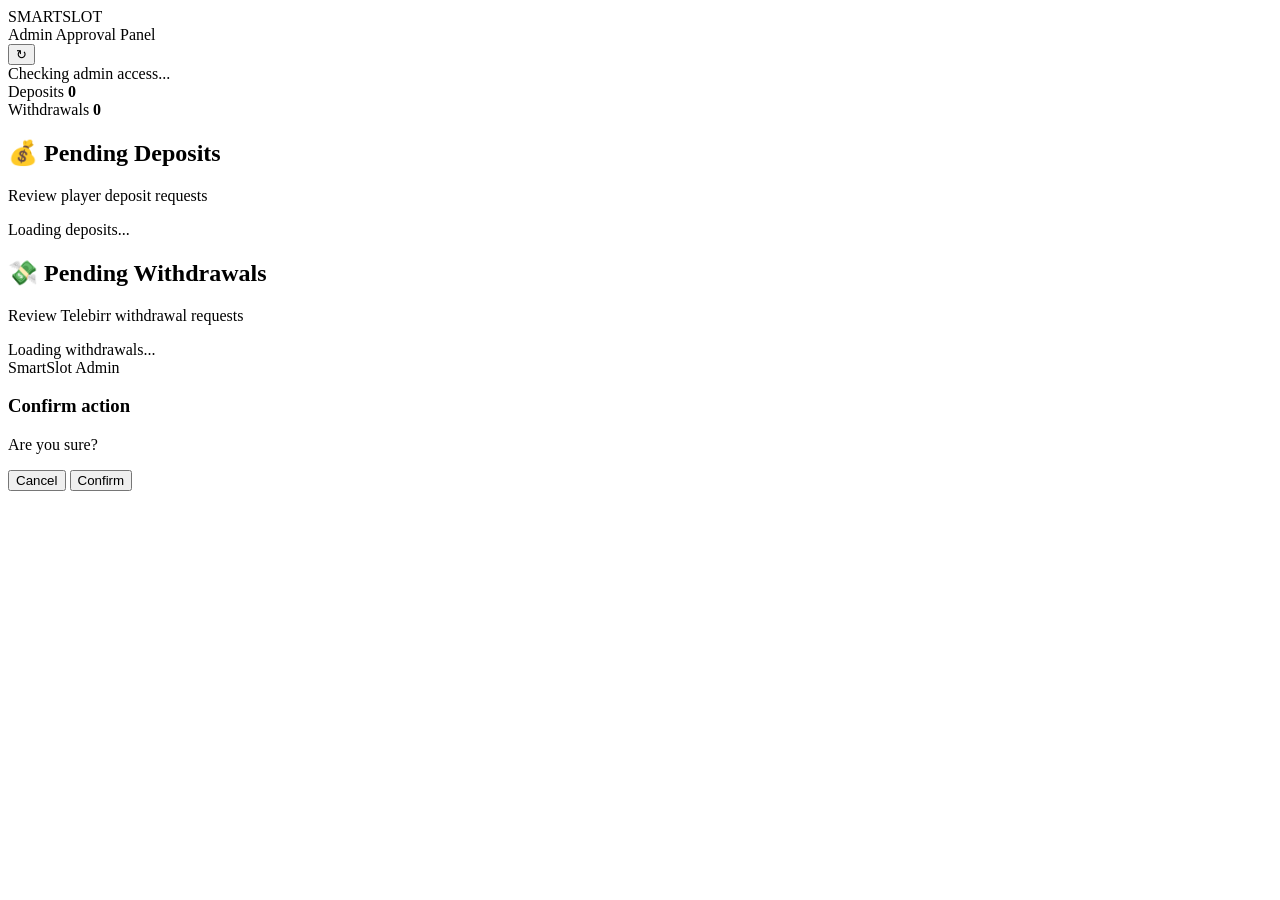
==== admin.html @ f1346b09 "Add admin.html for admin approval panel" ====
<!DOCTYPE html>
<html lang="en">
<head>
  <meta charset="UTF-8">

  <meta
    name="viewport"
    content="width=device-width, initial-scale=1.0, maximum-scale=1.0"
  >

  <title>SmartSlot Admin</title>

  <link rel="stylesheet" href="./admin.css">

  <script src="https://telegram.org/js/telegram-web-app.js"></script>
</head>

<body>

  <div class="app">

    <!-- HEADER -->
    <header class="header">

      <div>
        <div class="brand">
          SMARTSLOT
        </div>

        <div class="subtitle">
          Admin Approval Panel
        </div>
      </div>

      <button id="refreshBtn" class="refresh">
        ↻
      </button>

    </header>


    <!-- ADMIN STATUS -->

    <div id="status" class="status">
      Checking admin access...
    </div>


    <!-- SUMMARY -->

    <section class="summary">

      <div class="summary-card">
        <span>Deposits</span>
        <strong id="depositCount">0</strong>
      </div>

      <div class="summary-card">
        <span>Withdrawals</span>
        <strong id="withdrawCount">0</strong>
      </div>

    </section>


    <!-- DEPOSITS -->

    <section class="section">

      <div class="section-title">

        <div>
          <h2>💰 Pending Deposits</h2>
          <p>Review player deposit requests</p>
        </div>

      </div>

      <div id="deposits" class="requests">

        <div class="loading">
          Loading deposits...
        </div>

      </div>

    </section>


    <!-- WITHDRAWALS -->

    <section class="section">

      <div class="section-title">

        <div>
          <h2>💸 Pending Withdrawals</h2>
          <p>Review Telebirr withdrawal requests</p>
        </div>

      </div>

      <div id="withdrawals" class="requests">

        <div class="loading">
          Loading withdrawals...
        </div>

      </div>

    </section>


    <div class="footer">
      SmartSlot Admin
    </div>

  </div>


  <!-- CONFIRM MODAL -->

  <div id="confirmModal" class="modal">

    <div class="modal-box">

      <h3 id="modalTitle">
        Confirm action
      </h3>

      <p id="modalText">
        Are you sure?
      </p>

      <div class="modal-buttons">

        <button
          id="cancelBtn"
          class="btn cancel"
        >
          Cancel
        </button>

        <button
          id="confirmBtn"
          class="btn approve"
        >
          Confirm
        </button>

      </div>

    </div>

  </div>


  <script src="./admin.js"></script>

</body>
        </html>
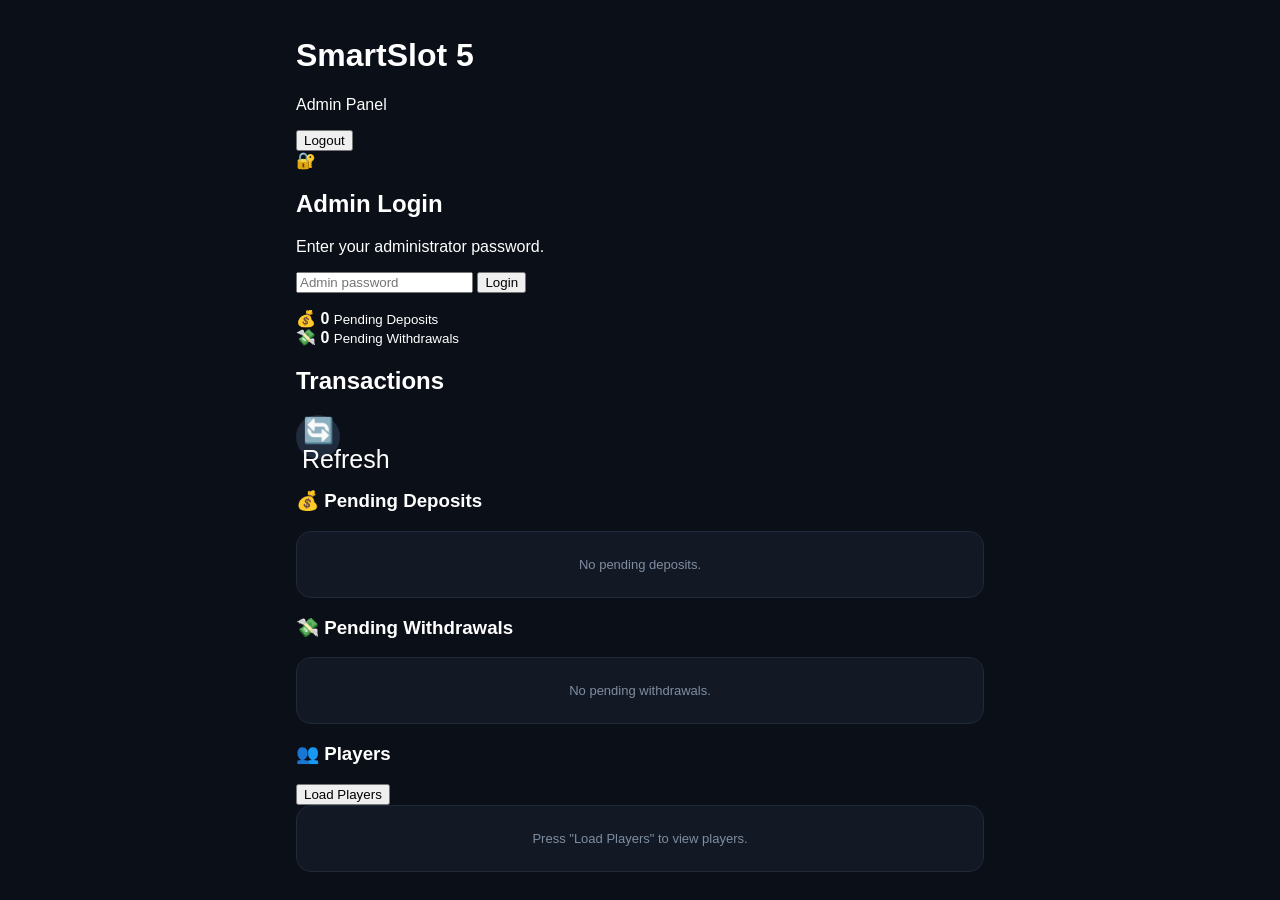
==== commit 14597801: "Add complete HTML structure for admin panel This file contains the complete HTML structure for the S" ====
--- a/admin.html
+++ b/admin.html
@@ -2,86 +2,91 @@
 <html lang="en">
 <head>
   <meta charset="UTF-8">
-
-  <meta
-    name="viewport"
-    content="width=device-width, initial-scale=1.0, maximum-scale=1.0"
-  >
-
-  <title>SmartSlot Admin</title>
-
+  <meta name="viewport" content="width=device-width, initial-scale=1.0">
+  <title>SmartSlot 5 Admin</title>
   <link rel="stylesheet" href="./admin.css">
-
-  <script src="https://telegram.org/js/telegram-web-app.js"></script>
 </head>
 
 <body>
 
-  <div class="app">
+<div class="app">
 
-    <!-- HEADER -->
-    <header class="header">
+  <header class="topbar">
+    <div>
+      <h1>SmartSlot 5</h1>
+      <p>Admin Panel</p>
+    </div>
 
-      <div>
-        <div class="brand">
-          SMARTSLOT
-        </div>
+    <button id="logoutBtn" class="logout hidden">
+      Logout
+    </button>
+  </header>
 
-        <div class="subtitle">
-          Admin Approval Panel
-        </div>
+  <!-- LOGIN -->
+  <section id="loginScreen" class="login-card">
+
+    <div class="lock">🔐</div>
+
+    <h2>Admin Login</h2>
+    <p class="muted">Enter your administrator password.</p>
+
+    <input
+      id="adminPassword"
+      type="password"
+      placeholder="Admin password"
+      autocomplete="current-password"
+    >
+
+    <button id="loginBtn" class="primary">
+      Login
+    </button>
+
+    <p id="loginError" class="error"></p>
+
+  </section>
+
+
+  <!-- ADMIN -->
+  <main id="adminScreen" class="hidden">
+
+    <section class="stats">
+
+      <div class="stat">
+        <span>💰</span>
+        <strong id="depositCount">0</strong>
+        <small>Pending Deposits</small>
       </div>
 
-      <button id="refreshBtn" class="refresh">
-        ↻
-      </button>
-
-    </header>
-
-
-    <!-- ADMIN STATUS -->
-
-    <div id="status" class="status">
-      Checking admin access...
-    </div>
-
-
-    <!-- SUMMARY -->
-
-    <section class="summary">
-
-      <div class="summary-card">
-        <span>Deposits</span>
-        <strong id="depositCount">0</strong>
-      </div>
-
-      <div class="summary-card">
-        <span>Withdrawals</span>
+      <div class="stat">
+        <span>💸</span>
         <strong id="withdrawCount">0</strong>
+        <small>Pending Withdrawals</small>
       </div>
 
     </section>
 
 
+    <div class="toolbar">
+      <h2>Transactions</h2>
+
+      <button id="refreshBtn" class="refresh">
+        🔄 Refresh
+      </button>
+    </div>
+
+
     <!-- DEPOSITS -->
 
-    <section class="section">
+    <section class="panel">
 
-      <div class="section-title">
-
-        <div>
-          <h2>💰 Pending Deposits</h2>
-          <p>Review player deposit requests</p>
-        </div>
-
+      <div class="panel-title">
+        <h3>💰 Pending Deposits</h3>
       </div>
 
-      <div id="deposits" class="requests">
-
-        <div class="loading">
-          Loading deposits...
+      <div id="depositList">
+        <div class="empty">
+          No pending deposits.
         </div>
-
       </div>
 
     </section>
@@ -89,73 +94,46 @@
 
     <!-- WITHDRAWALS -->
 
-    <section class="section">
+    <section class="panel">
 
-      <div class="section-title">
-
-        <div>
-          <h2>💸 Pending Withdrawals</h2>
-          <p>Review Telebirr withdrawal requests</p>
-        </div>
-
+      <div class="panel-title">
+        <h3>💸 Pending Withdrawals</h3>
       </div>
 
-      <div id="withdrawals" class="requests">
-
-        <div class="loading">
-          Loading withdrawals...
+      <div id="withdrawList">
+        <div class="empty">
+          No pending withdrawals.
         </div>
-
       </div>
 
     </section>
 
 
-    <div class="footer">
-      SmartSlot Admin
-    </div>
+    <!-- PLAYERS -->
 
-  </div>
+    <section class="panel">
 
+      <div class="panel-title">
+        <h3>👥 Players</h3>
 
-  <!-- CONFIRM MODAL -->
-
-  <div id="confirmModal" class="modal">
-
-    <div class="modal-box">
-
-      <h3 id="modalTitle">
-        Confirm action
-      </h3>
-
-      <p id="modalText">
-        Are you sure?
-      </p>
-
-      <div class="modal-buttons">
-
-        <button
-          id="cancelBtn"
-          class="btn cancel"
-        >
-          Cancel
+        <button id="playersBtn" class="small-btn">
+          Load Players
         </button>
-
-        <button
-          id="confirmBtn"
-          class="btn approve"
-        >
-          Confirm
-        </button>
-
       </div>
 
-    </div>
+      <div id="playerList">
+        <div class="empty">
+          Press "Load Players" to view players.
+        </div>
+      </div>
 
-  </div>
+    </section>
 
+  </main>
 
-  <script src="./admin.js"></script>
+</div>
+
+<script src="./admin.js"></script>
 
 </body>
-        </html>
+</html>
--- a/admin.css
+++ b/admin.css
@@ -0,0 +1,376 @@
+* {
+  box-sizing: border-box;
+}
+
+body {
+  margin: 0;
+  background: #0b0f17;
+  color: #ffffff;
+  font-family: Arial, sans-serif;
+}
+
+button {
+  font-family: inherit;
+}
+
+.app {
+  width: 100%;
+  max-width: 720px;
+  margin: auto;
+  padding: 16px;
+}
+
+
+/* HEADER */
+
+.header {
+  display: flex;
+  justify-content: space-between;
+  align-items: center;
+
+  padding: 18px;
+
+  background: #121925;
+
+  border: 1px solid #202a3a;
+  border-radius: 18px;
+}
+
+.brand {
+  font-size: 22px;
+  font-weight: 900;
+  letter-spacing: 1px;
+}
+
+.subtitle {
+  margin-top: 4px;
+  color: #8d99aa;
+  font-size: 13px;
+}
+
+.refresh {
+  width: 44px;
+  height: 44px;
+
+  border: 0;
+  border-radius: 50%;
+
+  background: #202b3d;
+  color: white;
+
+  font-size: 25px;
+
+  cursor: pointer;
+}
+
+
+/* STATUS */
+
+.status {
+  margin-top: 12px;
+  padding: 13px 15px;
+
+  border-radius: 12px;
+
+  background: #121925;
+  border: 1px solid #202a3a;
+
+  color: #9ba8ba;
+
+  font-size: 13px;
+}
+
+.status.success {
+  color: #57e389;
+}
+
+.status.error {
+  color: #ff6878;
+}
+
+
+/* SUMMARY */
+
+.summary {
+  display: grid;
+  grid-template-columns: 1fr 1fr;
+
+  gap: 12px;
+
+  margin-top: 14px;
+}
+
+.summary-card {
+  padding: 18px;
+
+  background: #121925;
+
+  border: 1px solid #202a3a;
+  border-radius: 16px;
+}
+
+.summary-card span {
+  display: block;
+
+  color: #8996a8;
+
+  font-size: 13px;
+}
+
+.summary-card strong {
+  display: block;
+
+  margin-top: 5px;
+
+  font-size: 30px;
+}
+
+
+/* SECTION */
+
+.section {
+  margin-top: 18px;
+}
+
+.section-title {
+  margin-bottom: 10px;
+}
+
+.section-title h2 {
+  margin: 0;
+
+  font-size: 18px;
+}
+
+.section-title p {
+  margin: 5px 0 0;
+
+  color: #8996a8;
+
+  font-size: 12px;
+}
+
+
+/* REQUESTS */
+
+.requests {
+  display: flex;
+  flex-direction: column;
+  gap: 10px;
+}
+
+.request {
+  padding: 16px;
+
+  background: #121925;
+
+  border: 1px solid #202a3a;
+
+  border-radius: 16px;
+}
+
+.request-top {
+  display: flex;
+  justify-content: space-between;
+  align-items: flex-start;
+
+  gap: 10px;
+}
+
+.request-id {
+  color: #7f8da0;
+  font-size: 12px;
+}
+
+.request-amount {
+  font-size: 23px;
+  font-weight: 900;
+}
+
+.request-info {
+  margin-top: 13px;
+
+  display: grid;
+  gap: 7px;
+}
+
+.info-row {
+  display: flex;
+  justify-content: space-between;
+  gap: 15px;
+
+  font-size: 13px;
+}
+
+.info-label {
+  color: #7f8da0;
+}
+
+.info-value {
+  text-align: right;
+  word-break: break-word;
+}
+
+
+/* ACTIONS */
+
+.actions {
+  display: grid;
+  grid-template-columns: 1fr 1fr;
+
+  gap: 9px;
+
+  margin-top: 15px;
+}
+
+.btn {
+  border: 0;
+
+  min-height: 45px;
+
+  border-radius: 11px;
+
+  color: white;
+
+  font-size: 14px;
+  font-weight: 800;
+
+  cursor: pointer;
+}
+
+.btn.approve {
+  background: #168b4b;
+}
+
+.btn.reject {
+  background: #a52b3c;
+}
+
+.btn.cancel {
+  background: #303b4c;
+}
+
+.btn:disabled {
+  opacity: .5;
+  cursor: not-allowed;
+}
+
+
+/* EMPTY */
+
+.empty {
+  padding: 25px;
+
+  text-align: center;
+
+  background: #121925;
+
+  border: 1px solid #202a3a;
+
+  border-radius: 15px;
+
+  color: #7f8da0;
+
+  font-size: 13px;
+}
+
+.loading {
+  padding: 25px;
+
+  text-align: center;
+
+  color: #7f8da0;
+}
+
+
+/* MODAL */
+
+.modal {
+  position: fixed;
+
+  inset: 0;
+
+  display: none;
+
+  align-items: center;
+  justify-content: center;
+
+  padding: 20px;
+
+  background: rgba(0, 0, 0, .7);
+
+  z-index: 100;
+}
+
+.modal.open {
+  display: flex;
+}
+
+.modal-box {
+  width: 100%;
+  max-width: 390px;
+
+  padding: 22px;
+
+  background: #151d29;
+
+  border: 1px solid #293548;
+
+  border-radius: 18px;
+}
+
+.modal-box h3 {
+  margin: 0;
+  font-size: 19px;
+}
+
+.modal-box p {
+  margin: 12px 0 20px;
+
+  color: #a3afbf;
+
+  line-height: 1.5;
+}
+
+.modal-buttons {
+  display: grid;
+  grid-template-columns: 1fr 1fr;
+
+  gap: 10px;
+}
+
+
+/* FOOTER */
+
+.footer {
+  padding: 30px 0 15px;
+
+  text-align: center;
+
+  color: #566276;
+
+  font-size: 11px;
+}
+
+
+/* MOBILE */
+
+@media (max-width: 420px) {
+
+  .app {
+    padding: 10px;
+  }
+
+  .header {
+    padding: 15px;
+  }
+
+  .request {
+    padding: 14px;
+  }
+
+  .request-amount {
+    font-size: 20px;
+  }
+
+    }
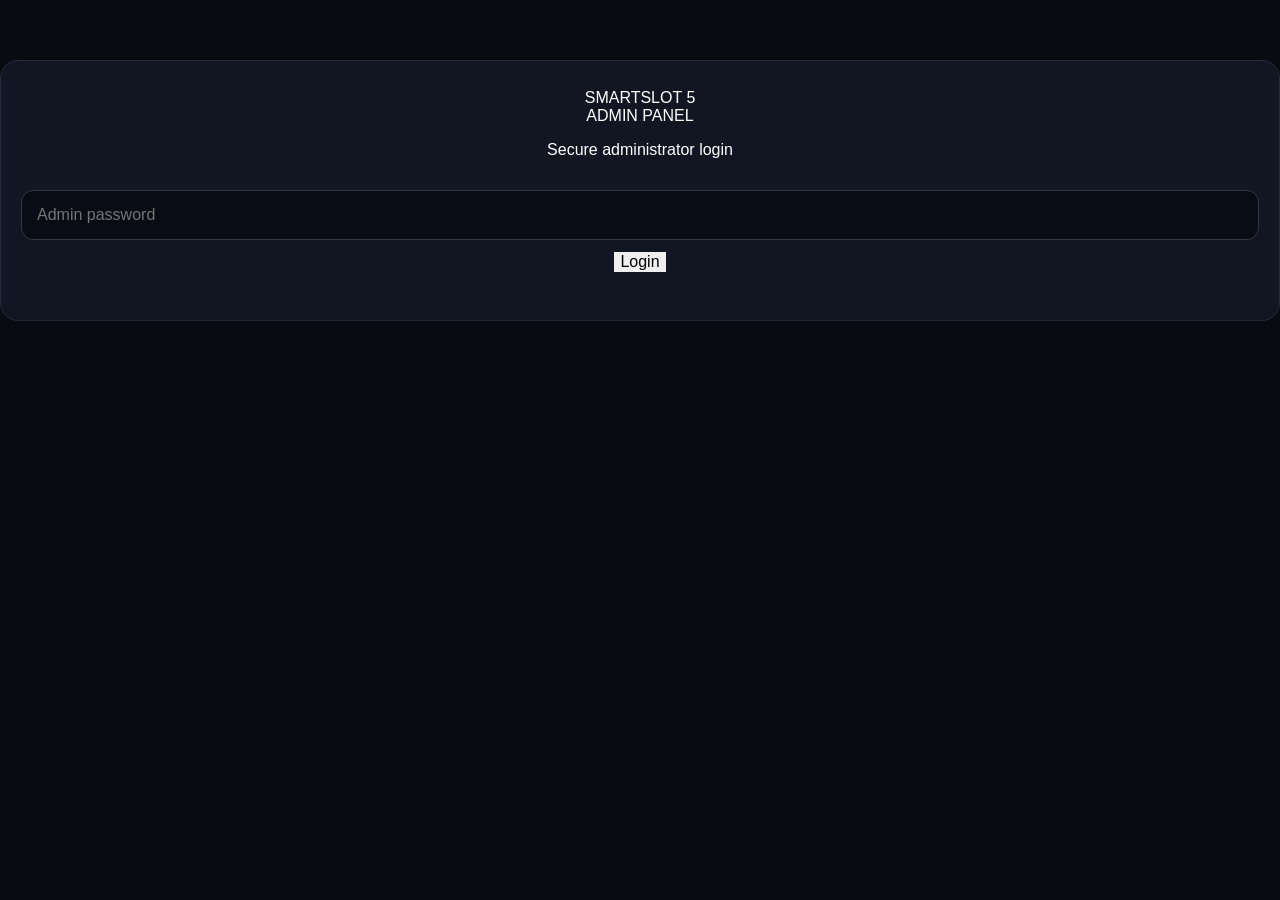
==== commit f8f5f1d8: "Add admin.html for SmartSlot 5 Admin panel This file contains the HTML structure for the SmartSlot 5" ====
--- a/admin.html
+++ b/admin.html
@@ -2,138 +2,250 @@
 <html lang="en">
 <head>
   <meta charset="UTF-8">
-  <meta name="viewport" content="width=device-width, initial-scale=1.0">
+
+  <meta
+    name="viewport"
+    content="width=device-width, initial-scale=1.0"
+  >
+
   <title>SmartSlot 5 Admin</title>
-  <link rel="stylesheet" href="./admin.css">
+
+  <link
+    rel="stylesheet"
+    href="admin.css"
+  >
 </head>
 
 <body>
 
-<div class="app">
-
-  <header class="topbar">
-    <div>
-      <h1>SmartSlot 5</h1>
-      <p>Admin Panel</p>
+  <!-- ==============================
+       LOGIN
+  =============================== -->
+
+  <section
+    id="loginScreen"
+    class="login-screen"
+  >
+
+    <div class="login-card">
+
+      <div class="logo">
+        SMARTSLOT 5
+      </div>
+
+      <div class="admin-title">
+        ADMIN PANEL
+      </div>
+
+      <p class="subtitle">
+        Secure administrator login
+      </p>
+
+      <input
+        id="adminPassword"
+        type="password"
+        placeholder="Admin password"
+        autocomplete="current-password"
+      >
+
+      <button
+        id="loginBtn"
+        type="button"
+        class="primary-btn"
+      >
+        Login
+      </button>
+
+      <div
+        id="loginError"
+        class="error"
+      ></div>
+
     </div>
 
-    <button id="logoutBtn" class="logout hidden">
-      Logout
-    </button>
-  </header>
-
-  <!-- LOGIN -->
-  <section id="loginScreen" class="login-card">
-
-    <div class="lock">🔐</div>
-
-    <h2>Admin Login</h2>
-    <p class="muted">Enter your administrator password.</p>
-
-    <input
-      id="adminPassword"
-      type="password"
-      placeholder="Admin password"
-      autocomplete="current-password"
-    >
-
-    <button id="loginBtn" class="primary">
-      Login
-    </button>
-
-    <p id="loginError" class="error"></p>
-
   </section>
 
 
-  <!-- ADMIN -->
-  <main id="adminScreen" class="hidden">
-
-    <section class="stats">
-
-      <div class="stat">
-        <span>💰</span>
-        <strong id="depositCount">0</strong>
-        <small>Pending Deposits</small>
-      </div>
-
-      <div class="stat">
-        <span>💸</span>
-        <strong id="withdrawCount">0</strong>
-        <small>Pending Withdrawals</small>
-      </div>
-
-    </section>
-
-
-    <div class="toolbar">
-      <h2>Transactions</h2>
-
-      <button id="refreshBtn" class="refresh">
-        🔄 Refresh
+  <!-- ==============================
+       ADMIN PANEL
+  =============================== -->
+
+  <section
+    id="adminScreen"
+    class="admin-screen hidden"
+  >
+
+    <header class="topbar">
+
+      <div>
+        <div class="brand">
+          SMARTSLOT 5
+        </div>
+
+        <div class="admin-label">
+          ADMIN PANEL
+        </div>
+      </div>
+
+      <button
+        id="logoutBtn"
+        type="button"
+        class="logout-btn hidden"
+      >
+        Logout
       </button>
-    </div>
-
-
-    <!-- DEPOSITS -->
-
-    <section class="panel">
-
-      <div class="panel-title">
-        <h3>💰 Pending Deposits</h3>
-      </div>
-
-      <div id="depositList">
-        <div class="empty">
-          No pending deposits.
-        </div>
-      </div>
-
-    </section>
-
-
-    <!-- WITHDRAWALS -->
-
-    <section class="panel">
-
-      <div class="panel-title">
-        <h3>💸 Pending Withdrawals</h3>
-      </div>
-
-      <div id="withdrawList">
-        <div class="empty">
-          No pending withdrawals.
-        </div>
-      </div>
-
-    </section>
-
-
-    <!-- PLAYERS -->
-
-    <section class="panel">
-
-      <div class="panel-title">
-        <h3>👥 Players</h3>
-
-        <button id="playersBtn" class="small-btn">
-          Load Players
+
+    </header>
+
+
+    <main class="container">
+
+      <!-- ACTION BAR -->
+
+      <div class="toolbar">
+
+        <button
+          id="refreshBtn"
+          type="button"
+          class="tool-btn"
+        >
+          🔄 Refresh
         </button>
-      </div>
-
-      <div id="playerList">
-        <div class="empty">
-          Press "Load Players" to view players.
-        </div>
-      </div>
-
-    </section>
-
-  </main>
-
-</div>
-
-<script src="./admin.js"></script>
+
+        <button
+          id="playersBtn"
+          type="button"
+          class="tool-btn"
+        >
+          👥 Players
+        </button>
+
+      </div>
+
+
+      <!-- ==========================
+           DEPOSITS
+      =========================== -->
+
+      <section class="panel">
+
+        <div class="panel-header">
+
+          <div>
+            <h2>
+              💰 Pending Deposits
+            </h2>
+
+            <p>
+              Review player deposit requests
+            </p>
+          </div>
+
+          <span
+            id="depositCount"
+            class="count"
+          >
+            0
+          </span>
+
+        </div>
+
+        <div
+          id="depositList"
+          class="list"
+        >
+          <div class="empty">
+            No pending deposits.
+          </div>
+        </div>
+
+      </section>
+
+
+      <!-- ==========================
+           WITHDRAWALS
+      =========================== -->
+
+      <section class="panel">
+
+        <div class="panel-header">
+
+          <div>
+            <h2>
+              💸 Pending Withdrawals
+            </h2>
+
+            <p>
+              Review Telebirr withdrawal requests
+            </p>
+          </div>
+
+          <span
+            id="withdrawCount"
+            class="count"
+          >
+            0
+          </span>
+
+        </div>
+
+        <div
+          id="withdrawList"
+          class="list"
+        >
+          <div class="empty">
+            No pending withdrawals.
+          </div>
+        </div>
+
+      </section>
+
+
+      <!-- ==========================
+           PLAYERS
+      =========================== -->
+
+      <section
+        id="playersPanel"
+        class="panel"
+      >
+
+        <div class="panel-header">
+
+          <div>
+            <h2>
+              👥 Players
+            </h2>
+
+            <p>
+              Registered SmartSlot players
+            </p>
+          </div>
+
+        </div>
+
+        <div
+          id="playerList"
+          class="list"
+        >
+          <div class="empty">
+            Press Players to load players.
+          </div>
+        </div>
+
+      </section>
+
+    </main>
+
+
+    <footer class="footer">
+      SmartSlot 5 Admin
+    </footer>
+
+  </section>
+
+
+  <script src="admin.js"></script>
 
 </body>
 </html>
--- a/admin.css
+++ b/admin.css
@@ -4,373 +4,239 @@
 
 body {
   margin: 0;
-  background: #0b0f17;
+  background: #090b12;
   color: #ffffff;
   font-family: Arial, sans-serif;
 }
 
-button {
-  font-family: inherit;
+button,
+input {
+  font: inherit;
 }
 
 .app {
   width: 100%;
-  max-width: 720px;
+  max-width: 700px;
   margin: auto;
   padding: 16px;
 }
 
-
-/* HEADER */
-
-.header {
+.topbar {
   display: flex;
   justify-content: space-between;
   align-items: center;
-
-  padding: 18px;
-
-  background: #121925;
-
-  border: 1px solid #202a3a;
+  margin-bottom: 20px;
+}
+
+.topbar h1 {
+  margin: 0;
+  font-size: 23px;
+}
+
+.topbar p {
+  margin: 4px 0 0;
+  color: #9298a8;
+}
+
+.login-card {
+  background: #121622;
+  border: 1px solid #252b3b;
   border-radius: 18px;
-}
-
-.brand {
-  font-size: 22px;
-  font-weight: 900;
-  letter-spacing: 1px;
-}
-
-.subtitle {
-  margin-top: 4px;
-  color: #8d99aa;
-  font-size: 13px;
-}
-
-.refresh {
-  width: 44px;
-  height: 44px;
-
+  padding: 28px 20px;
+  text-align: center;
+  margin-top: 60px;
+}
+
+.lock {
+  font-size: 48px;
+  margin-bottom: 10px;
+}
+
+.login-card h2 {
+  margin: 5px 0;
+}
+
+.muted {
+  color: #9298a8;
+}
+
+input {
+  width: 100%;
+  padding: 15px;
+  margin: 15px 0 12px;
+  border-radius: 12px;
+  border: 1px solid #303747;
+  background: #090c14;
+  color: white;
+  outline: none;
+}
+
+input:focus {
+  border-color: #6c63ff;
+}
+
+button {
   border: 0;
-  border-radius: 50%;
-
-  background: #202b3d;
-  color: white;
-
-  font-size: 25px;
-
   cursor: pointer;
 }
 
-
-/* STATUS */
-
-.status {
-  margin-top: 12px;
-  padding: 13px 15px;
-
+.primary {
+  width: 100%;
+  padding: 15px;
   border-radius: 12px;
-
-  background: #121925;
-  border: 1px solid #202a3a;
-
-  color: #9ba8ba;
-
-  font-size: 13px;
-}
-
-.status.success {
-  color: #57e389;
-}
-
-.status.error {
-  color: #ff6878;
-}
-
-
-/* SUMMARY */
-
-.summary {
+  background: #6c63ff;
+  color: white;
+  font-weight: bold;
+}
+
+.logout {
+  padding: 9px 13px;
+  border-radius: 9px;
+  background: #292e3b;
+  color: white;
+}
+
+.error {
+  color: #ff6262;
+  min-height: 20px;
+}
+
+.hidden {
+  display: none !important;
+}
+
+.stats {
   display: grid;
   grid-template-columns: 1fr 1fr;
-
   gap: 12px;
-
-  margin-top: 14px;
-}
-
-.summary-card {
-  padding: 18px;
-
-  background: #121925;
-
-  border: 1px solid #202a3a;
+  margin-bottom: 20px;
+}
+
+.stat {
+  background: #121622;
+  border: 1px solid #252b3b;
+  border-radius: 15px;
+  padding: 17px;
+}
+
+.stat span {
+  display: block;
+  font-size: 24px;
+}
+
+.stat strong {
+  display: block;
+  font-size: 25px;
+  margin-top: 8px;
+}
+
+.stat small {
+  color: #9298a8;
+}
+
+.toolbar {
+  display: flex;
+  justify-content: space-between;
+  align-items: center;
+}
+
+.toolbar h2 {
+  font-size: 20px;
+}
+
+.refresh,
+.small-btn {
+  padding: 9px 12px;
+  border-radius: 9px;
+  background: #242a38;
+  color: white;
+}
+
+.panel {
+  margin-top: 15px;
+  background: #121622;
+  border: 1px solid #252b3b;
   border-radius: 16px;
-}
-
-.summary-card span {
-  display: block;
-
-  color: #8996a8;
-
-  font-size: 13px;
-}
-
-.summary-card strong {
-  display: block;
-
-  margin-top: 5px;
-
-  font-size: 30px;
-}
-
-
-/* SECTION */
-
-.section {
-  margin-top: 18px;
-}
-
-.section-title {
-  margin-bottom: 10px;
-}
-
-.section-title h2 {
-  margin: 0;
-
-  font-size: 18px;
-}
-
-.section-title p {
-  margin: 5px 0 0;
-
-  color: #8996a8;
-
-  font-size: 12px;
-}
-
-
-/* REQUESTS */
-
-.requests {
-  display: flex;
-  flex-direction: column;
+  padding: 15px;
+}
+
+.panel-title {
+  display: flex;
+  justify-content: space-between;
+  align-items: center;
+}
+
+.panel-title h3 {
+  margin: 0 0 12px;
+  font-size: 17px;
+}
+
+.item {
+  background: #090c14;
+  border: 1px solid #292f3e;
+  border-radius: 12px;
+  padding: 13px;
+  margin-top: 10px;
+}
+
+.item-row {
+  display: flex;
+  justify-content: space-between;
   gap: 10px;
-}
-
-.request {
-  padding: 16px;
-
-  background: #121925;
-
-  border: 1px solid #202a3a;
-
-  border-radius: 16px;
-}
-
-.request-top {
-  display: flex;
-  justify-content: space-between;
-  align-items: flex-start;
-
-  gap: 10px;
-}
-
-.request-id {
-  color: #7f8da0;
-  font-size: 12px;
-}
-
-.request-amount {
-  font-size: 23px;
-  font-weight: 900;
-}
-
-.request-info {
-  margin-top: 13px;
-
-  display: grid;
-  gap: 7px;
-}
-
-.info-row {
-  display: flex;
-  justify-content: space-between;
-  gap: 15px;
-
-  font-size: 13px;
-}
-
-.info-label {
-  color: #7f8da0;
-}
-
-.info-value {
+  margin: 6px 0;
+}
+
+.label {
+  color: #8e95a7;
+}
+
+.value {
+  word-break: break-word;
   text-align: right;
-  word-break: break-word;
-}
-
-
-/* ACTIONS */
+}
 
 .actions {
   display: grid;
   grid-template-columns: 1fr 1fr;
-
-  gap: 9px;
-
-  margin-top: 15px;
-}
-
-.btn {
-  border: 0;
-
-  min-height: 45px;
-
-  border-radius: 11px;
-
-  color: white;
-
-  font-size: 14px;
-  font-weight: 800;
-
-  cursor: pointer;
-}
-
-.btn.approve {
-  background: #168b4b;
-}
-
-.btn.reject {
-  background: #a52b3c;
-}
-
-.btn.cancel {
-  background: #303b4c;
-}
-
-.btn:disabled {
-  opacity: .5;
-  cursor: not-allowed;
-}
-
-
-/* EMPTY */
+  gap: 8px;
+  margin-top: 12px;
+}
+
+.approve {
+  background: #168a55;
+  color: white;
+  padding: 11px;
+  border-radius: 9px;
+}
+
+.reject {
+  background: #a52d3a;
+  color: white;
+  padding: 11px;
+  border-radius: 9px;
+}
 
 .empty {
-  padding: 25px;
-
   text-align: center;
-
-  background: #121925;
-
-  border: 1px solid #202a3a;
-
-  border-radius: 15px;
-
-  color: #7f8da0;
-
+  padding: 20px 10px;
+  color: #858b9a;
+}
+
+.player {
+  padding: 12px 0;
+  border-bottom: 1px solid #272c38;
+}
+
+.player:last-child {
+  border-bottom: 0;
+}
+
+.player-name {
+  font-weight: bold;
+}
+
+.player-info {
+  color: #8e95a7;
   font-size: 13px;
-}
-
-.loading {
-  padding: 25px;
-
-  text-align: center;
-
-  color: #7f8da0;
-}
-
-
-/* MODAL */
-
-.modal {
-  position: fixed;
-
-  inset: 0;
-
-  display: none;
-
-  align-items: center;
-  justify-content: center;
-
-  padding: 20px;
-
-  background: rgba(0, 0, 0, .7);
-
-  z-index: 100;
-}
-
-.modal.open {
-  display: flex;
-}
-
-.modal-box {
-  width: 100%;
-  max-width: 390px;
-
-  padding: 22px;
-
-  background: #151d29;
-
-  border: 1px solid #293548;
-
-  border-radius: 18px;
-}
-
-.modal-box h3 {
-  margin: 0;
-  font-size: 19px;
-}
-
-.modal-box p {
-  margin: 12px 0 20px;
-
-  color: #a3afbf;
-
-  line-height: 1.5;
-}
-
-.modal-buttons {
-  display: grid;
-  grid-template-columns: 1fr 1fr;
-
-  gap: 10px;
-}
-
-
-/* FOOTER */
-
-.footer {
-  padding: 30px 0 15px;
-
-  text-align: center;
-
-  color: #566276;
-
-  font-size: 11px;
-}
-
-
-/* MOBILE */
-
-@media (max-width: 420px) {
-
-  .app {
-    padding: 10px;
-  }
-
-  .header {
-    padding: 15px;
-  }
-
-  .request {
-    padding: 14px;
-  }
-
-  .request-amount {
-    font-size: 20px;
-  }
-
-    }
+  margin-top: 5px;
+}
